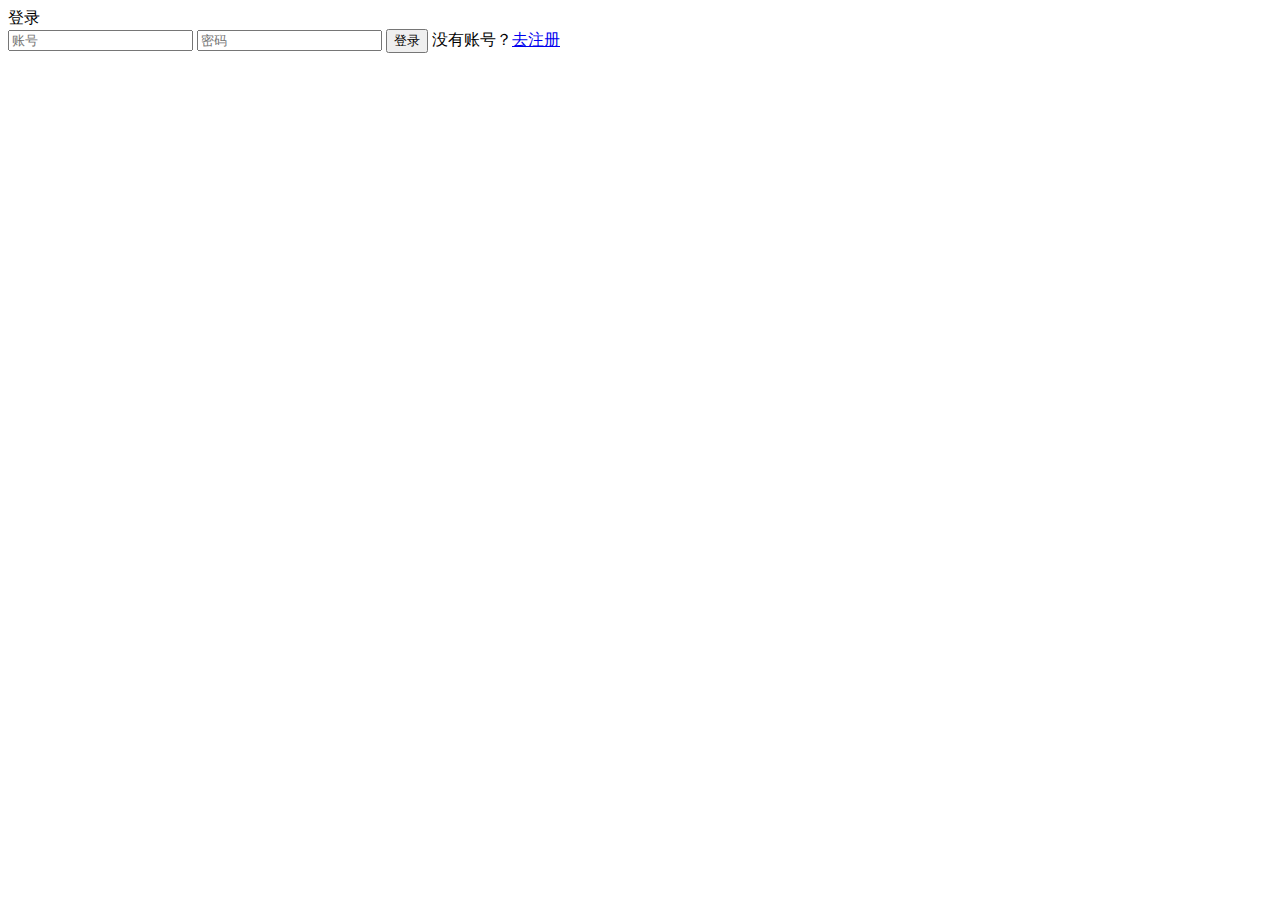
==== confic/exsite/login.html @ 436a83f1 "变量解析" ====
<!DOCTYPE html>
<html lang="{#[Language]#}">

    <head>
        <meta http-equiv="content-type" content="text/html; charset=UTF-8" />
        <meta name="viewport" content="width=device-width,initial-scale=1,maximum-scale=1,user-scalable=no" />
        <title>登录 - {#[Title]#}</title>
        <link rel="icon" href="{#[IconUrl]#}" />
        <link rel="stylesheet" href="?reader=resource&path=css/login.css&type=css" type="text/css" />
        <script src="?reader=resource&path=js/md5.min.js&type=js"></script>
        <script src="?reader=resource&path=js/sha256.min.js&type=js"></script>
        <script src="https://www.recaptcha.net/recaptcha/api.js" async defer></script>
    </head>

    <body>
        <div class="container">
            <div class="tit">登录</div>
            <div class="tip-container"></div>
            <label>
                <input class="username" type="text" placeholder="账号" />
            </label>
            <label>
                <input class="password" type="password" placeholder="密码" />
            </label>
            <button id="login" onclick="login()">登录</button>
            <span>没有账号？<a href="../register/">去注册</a></span>
        </div>
    </body>

    <script src="?reader=resource&path=js/login.js&type=js"></script>

</html>
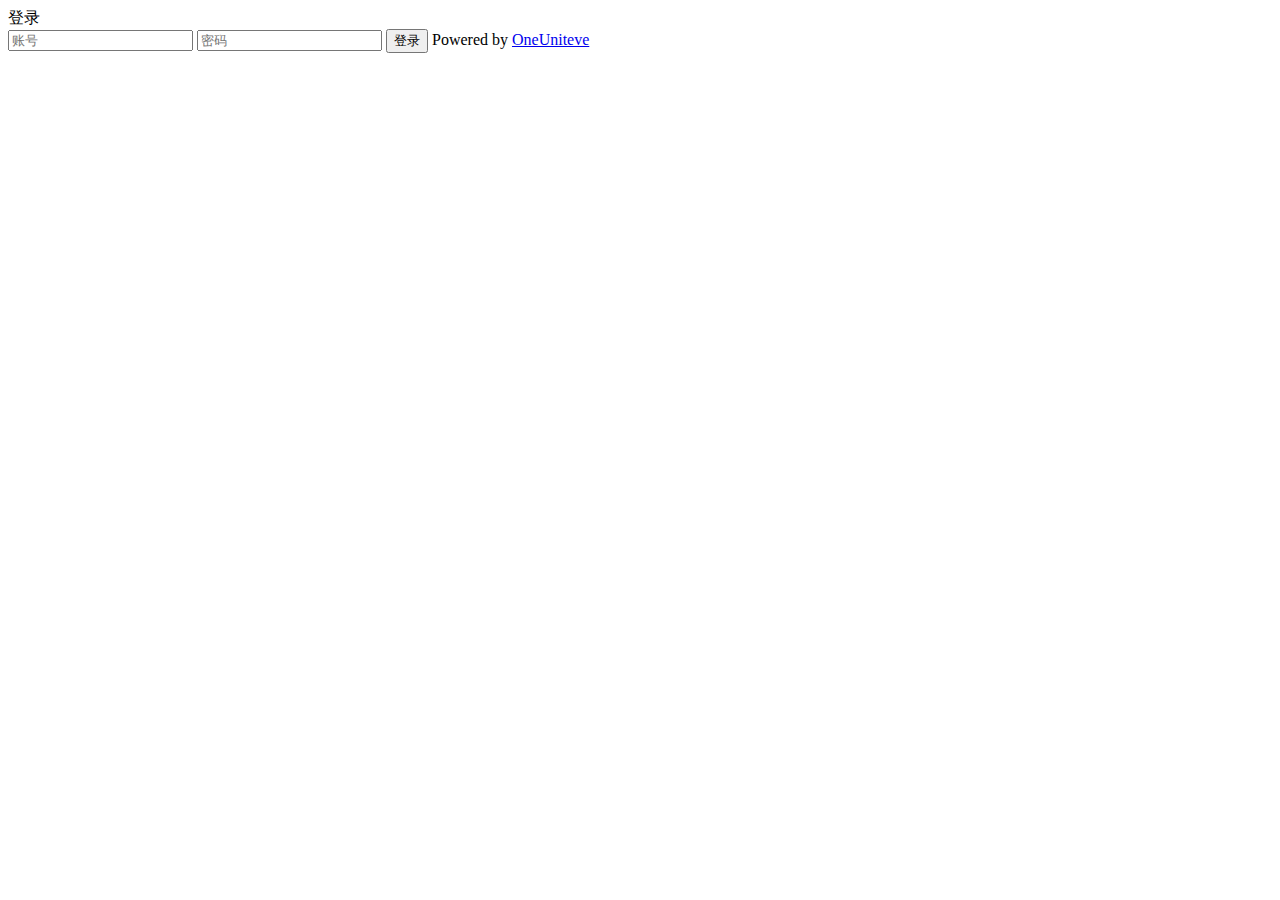
==== commit 29050d58: "未完成" ====
--- a/confic/exsite/login.html
+++ b/confic/exsite/login.html
@@ -9,7 +9,6 @@
         <link rel="stylesheet" href="?reader=resource&path=css/login.css&type=css" type="text/css" />
         <script src="?reader=resource&path=js/md5.min.js&type=js"></script>
         <script src="?reader=resource&path=js/sha256.min.js&type=js"></script>
-        <script src="https://www.recaptcha.net/recaptcha/api.js" async defer></script>
     </head>
 
     <body>
@@ -23,7 +22,7 @@
                 <input class="password" type="password" placeholder="密码" />
             </label>
             <button id="login" onclick="login()">登录</button>
-            <span>没有账号？<a href="../register/">去注册</a></span>
+            <span class="cpc">Powered by <a href="https://github.com/XiaMoHuaHuo-CN/OneUniteve">OneUniteve</a></span>
         </div>
     </body>
 
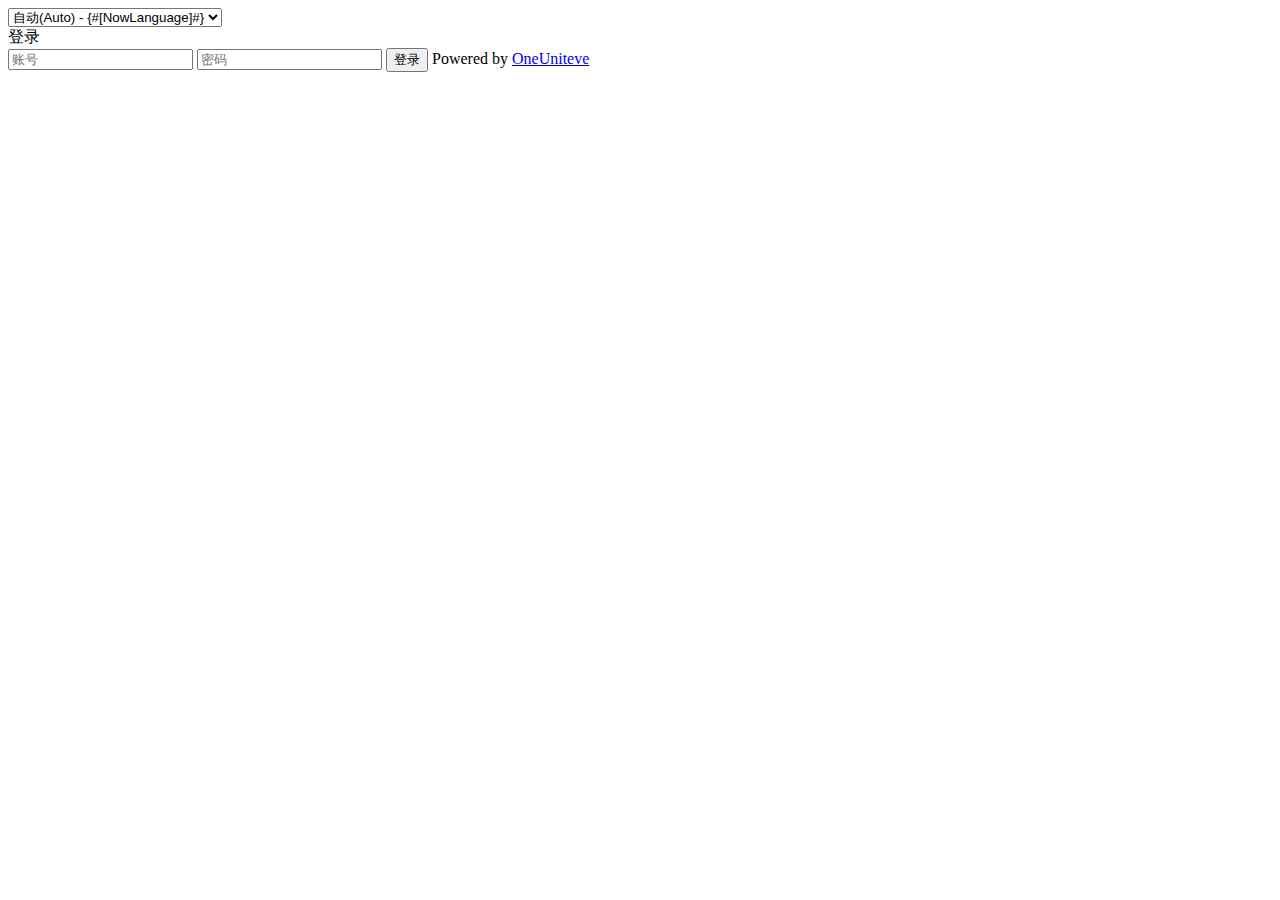
==== commit f2f49193: "一堆玩意" ====
--- a/confic/exsite/login.html
+++ b/confic/exsite/login.html
@@ -6,13 +6,19 @@
         <meta name="viewport" content="width=device-width,initial-scale=1,maximum-scale=1,user-scalable=no" />
         <title>登录 - {#[Title]#}</title>
         <link rel="icon" href="{#[IconUrl]#}" />
-        <link rel="stylesheet" href="?reader=resource&path=css/login.css&type=css" type="text/css" />
-        <script src="?reader=resource&path=js/md5.min.js&type=js"></script>
-        <script src="?reader=resource&path=js/sha256.min.js&type=js"></script>
+        <link rel="stylesheet" href="?reader=resource&path=css/login.css" type="text/css" />
+        <script src="?reader=resource&path=js/md5.min.js"></script>
+        <script src="?reader=resource&path=js/sha256.min.js"></script>
     </head>
 
     <body>
         <div class="container">
+            <label class="langselect">
+                <select>
+                    <option>自动(Auto) - {#[NowLanguage]#}</option>
+                    {#[LanguageList]#}
+                </select>
+            </label>
             <div class="tit">登录</div>
             <div class="tip-container"></div>
             <label>
@@ -22,10 +28,10 @@
                 <input class="password" type="password" placeholder="密码" />
             </label>
             <button id="login" onclick="login()">登录</button>
-            <span class="cpc">Powered by <a href="https://github.com/XiaMoHuaHuo-CN/OneUniteve">OneUniteve</a></span>
+            <span class="cpc">Powered by <a href="https://github.com/XiaMoHuaHuo-CN/OneUniteve" target="_blank">OneUniteve</a></span>
         </div>
     </body>
 
-    <script src="?reader=resource&path=js/login.js&type=js"></script>
+    <script src="?reader=resource&path=js/login.js"></script>
 
 </html>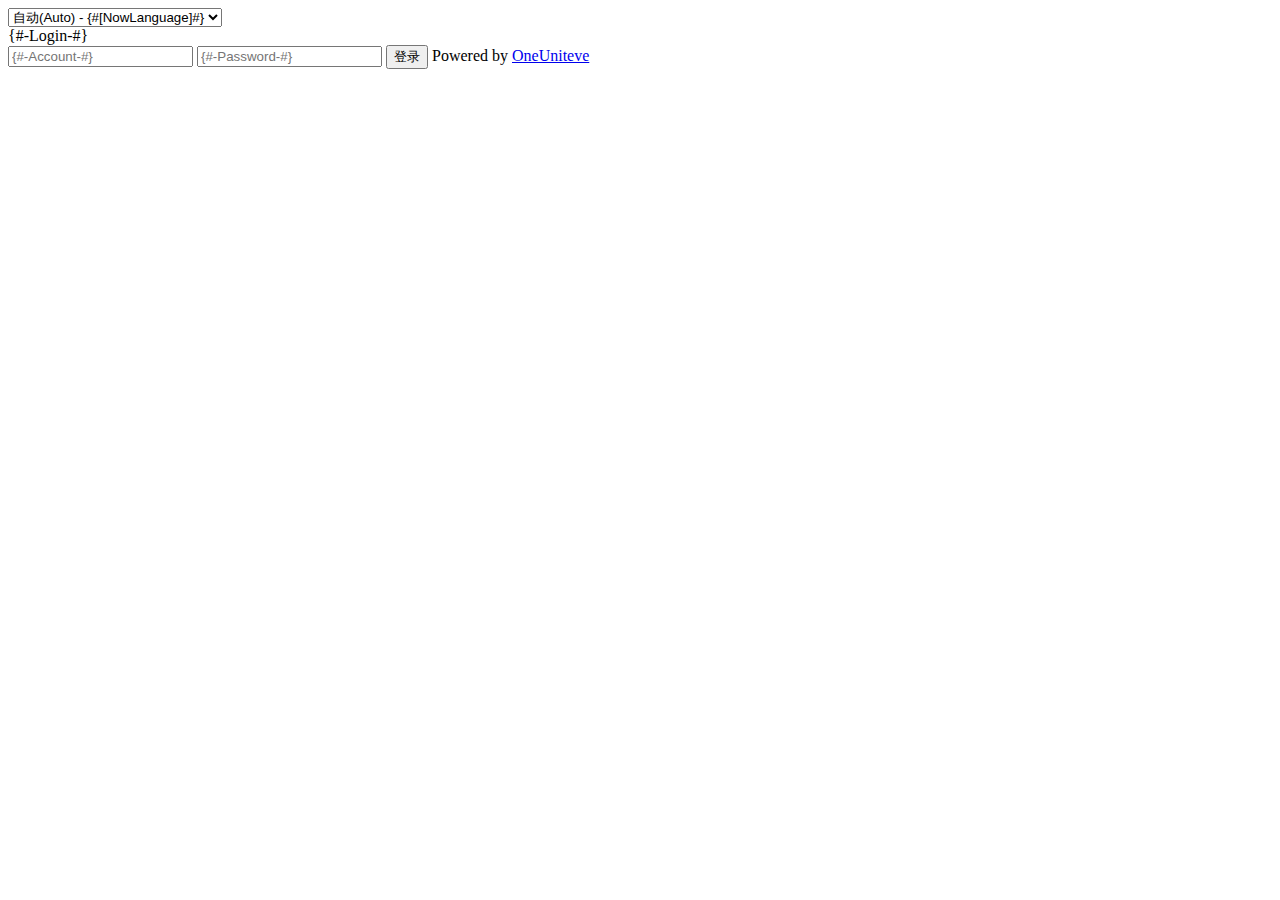
==== commit 3437603d: "我 与 PHP 谁 是 伞 兵" ====
--- a/confic/exsite/login.html
+++ b/confic/exsite/login.html
@@ -19,13 +19,13 @@
                     {#[LanguageList]#}
                 </select>
             </label>
-            <div class="tit">登录</div>
+            <div class="tit">{#-Login-#}</div>
             <div class="tip-container"></div>
             <label>
-                <input class="username" type="text" placeholder="账号" />
+                <input class="username" type="text" placeholder="{#-Account-#}" />
             </label>
             <label>
-                <input class="password" type="password" placeholder="密码" />
+                <input class="password" type="password" placeholder="{#-Password-#}" />
             </label>
             <button id="login" onclick="login()">登录</button>
             <span class="cpc">Powered by <a href="https://github.com/XiaMoHuaHuo-CN/OneUniteve" target="_blank">OneUniteve</a></span>
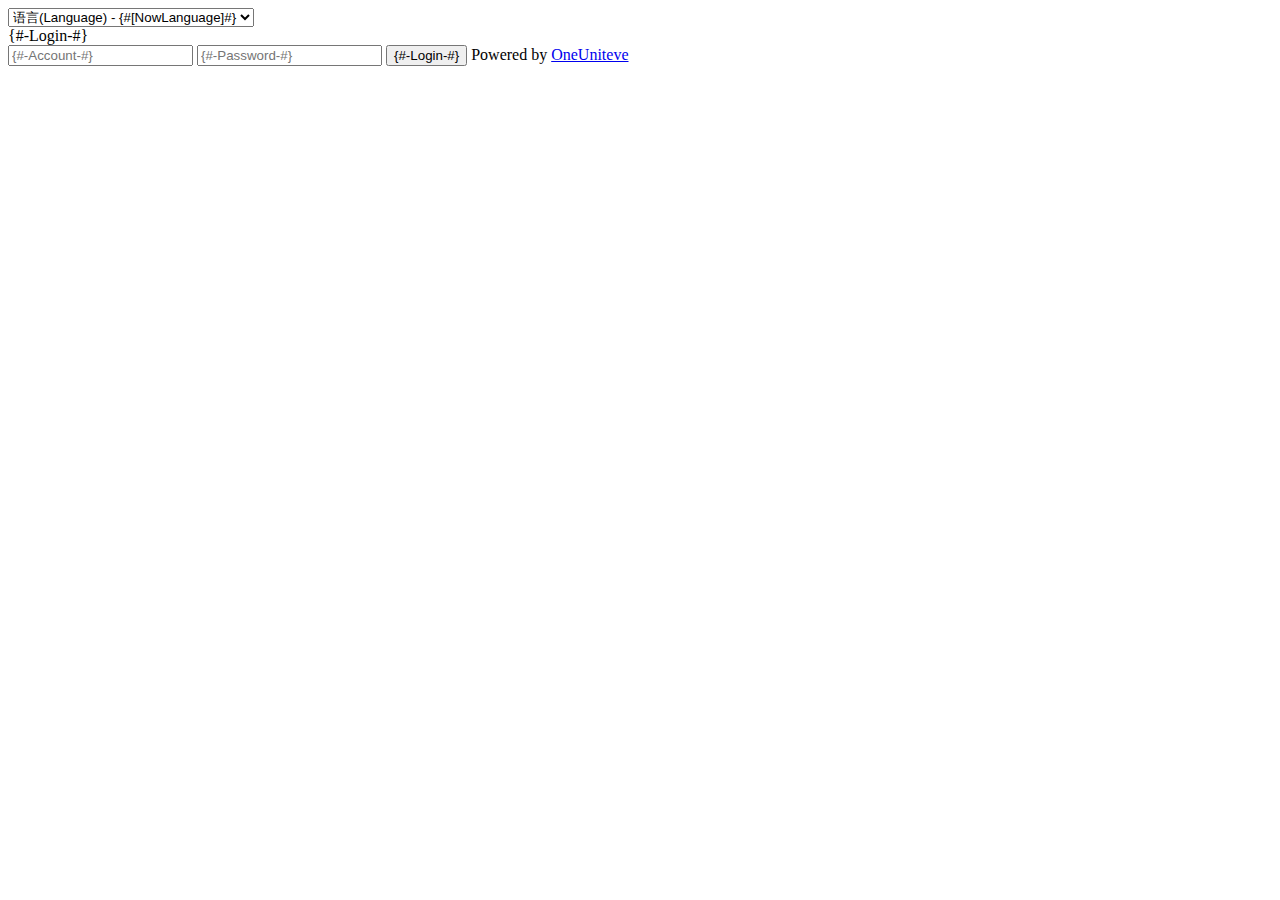
==== commit 490c5bf9: "写一下管理面板 更改部分样式 切换语言自动刷新" ====
--- a/confic/exsite/login.html
+++ b/confic/exsite/login.html
@@ -4,7 +4,7 @@
     <head>
         <meta http-equiv="content-type" content="text/html; charset=UTF-8" />
         <meta name="viewport" content="width=device-width,initial-scale=1,maximum-scale=1,user-scalable=no" />
-        <title>登录 - {#[Title]#}</title>
+        <title>{#-Login-#} - {#[Title]#}</title>
         <link rel="icon" href="{#[IconUrl]#}" />
         <link rel="stylesheet" href="?reader=resource&path=css/login.css" type="text/css" />
         <script src="?reader=resource&path=js/md5.min.js"></script>
@@ -15,7 +15,7 @@
         <div class="container">
             <label class="langselect">
                 <select>
-                    <option>自动(Auto) - {#[NowLanguage]#}</option>
+                    <option value="auto">语言(Language) - {#[NowLanguage]#}</option>
                     {#[LanguageList]#}
                 </select>
             </label>
@@ -27,11 +27,12 @@
             <label>
                 <input class="password" type="password" placeholder="{#-Password-#}" />
             </label>
-            <button id="login" onclick="login()">登录</button>
+            <button id="login" onclick="login()">{#-Login-#}</button>
             <span class="cpc">Powered by <a href="https://github.com/XiaMoHuaHuo-CN/OneUniteve" target="_blank">OneUniteve</a></span>
         </div>
     </body>
 
     <script src="?reader=resource&path=js/login.js"></script>
+    <script src="?reader=resource&path=js/i18n.js"></script>
 
 </html>